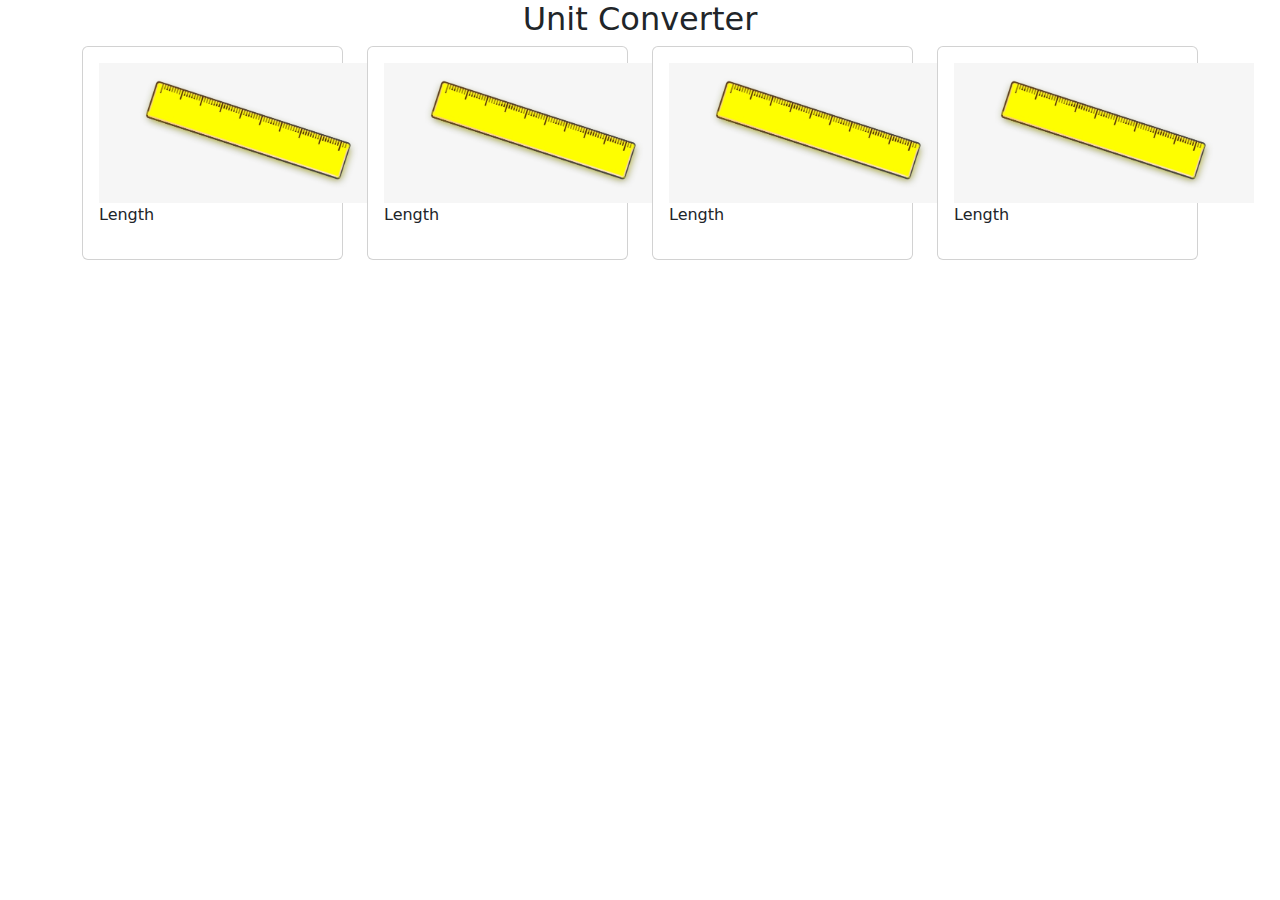
==== index.html @ 57d99b13 "git commit -m"converter add"" ====
<!DOCTYPE html>
<html lang="en">
<head>
    <meta charset="UTF-8">
    <meta http-equiv="X-UA-Compatible" content="IE=edge">
    <meta name="viewport" content="width=device-width, initial-scale=1.0">
    <title>Unit Converter</title>
    <link rel="stylesheet" href="css/style.css">
    <link rel="stylesheet" href="https://cdn.jsdelivr.net/npm/bootstrap@5.2.2/dist/css/bootstrap.min.css">
    <link rel="stylesheet" href="https://cdnjs.cloudflare.com/ajax/libs/font-awesome/6.2.0/css/all.min.css">
   
        
    
</head>
<body>
    
    <div class="container">
        <div class="row">
            <div class="col-md-12">
                <h2 class="text-center">Unit Converter</h2>
            </div>
        </div>
        <div class="row">
            <div class="col-sm-4 col-md-3">
                <div class="unit-box">
                    <div class="card">
                        <div class="card-body">
                            <img src="img/61-610111_background-transparent-ruler-png-clip-art.png" alt="">
                            <p>Length</p>
                        </div>
                    </div>
                </div>

                
               
            </div>
            <div class="col-sm-4 col-md-3">
                <div class="unit-box">
                    <div class="card">
                        <div class="card-body">
                            <img src="img/61-610111_background-transparent-ruler-png-clip-art.png" alt="">
                            <p>Length</p>
                        </div>
                    </div>
                </div>
            </div>
            <div class="col-sm-4 col-md-3">
                <div class="unit-box">
                    <div class="card">
                        <div class="card-body">
                            <img src="img/61-610111_background-transparent-ruler-png-clip-art.png" alt="">
                            <p>Length</p>
                        </div>
                    </div>
                </div>
            </div>
            <div class="col-sm-4 col-md-3">
                <div class="unit-box">
                    <div class="card">
                        <div class="card-body">
                            <img src="img/61-610111_background-transparent-ruler-png-clip-art.png" alt="">
                            <p>Length</p>
                        </div>
                    </div>
                </div>
            </div>
            </div>
            

            
        </div>
    </div>
    <script src="https://cdn.jsdelivr.net/npm/bootstrap@5.2.2/dist/js/bootstrap.bundle.min.js"></script>
</body>
</html>
---- css/style.css ----
*{
    margin: 0;
    padding: 0;
    box-sizing: border-box;
}
:root{
    --blue: #0d6efd;
    --dark-rgb: 33, 37, 41;
    --highlight-bg: #fff3cd;
    --body-color: #212529;
    --gray-500: #dee6eacc;
    --gray-600: #6c757d;
    --gray-700: #495057;
}


.container-grid {
    /* 1140px */
    max-width: 90rem;
    margin: 0 auto;
    padding: 0 5rem;
  }
  .grid {
    display: grid;
    row-gap: 9.6rem;
    column-gap: 5rem;
    margin-bottom: 4rem;
  }
.grid--2-cols {
    grid-template-columns: repeat(2, 1fr);
    margin-bottom: 3.5rem;
  }
  .grid--3-cols {
    grid-template-columns: repeat(3, 1fr);
  }
  .grid--4-cols {
    grid-template-columns: repeat(4, 1fr);
  }
  .grid--5-cols {
    grid-template-columns: repeat(5, 1fr);
  }
  .grid--center-v {
    align-items: center;
  }

.unit_box{
    width: 100px !important;
    height: 100px !important;
    border: 3px solid #eee;  
}
.card-body img{
    max-width: 300px !important;

}
.box{
    display: grid;
    row-gap: 1rem;
    column-gap: 1rem;
    grid-template-columns: repeat(9, 1fr);
    align-items: center;
}

@media (min-width: 250px) and (max-width: 400px) {
   
   
}
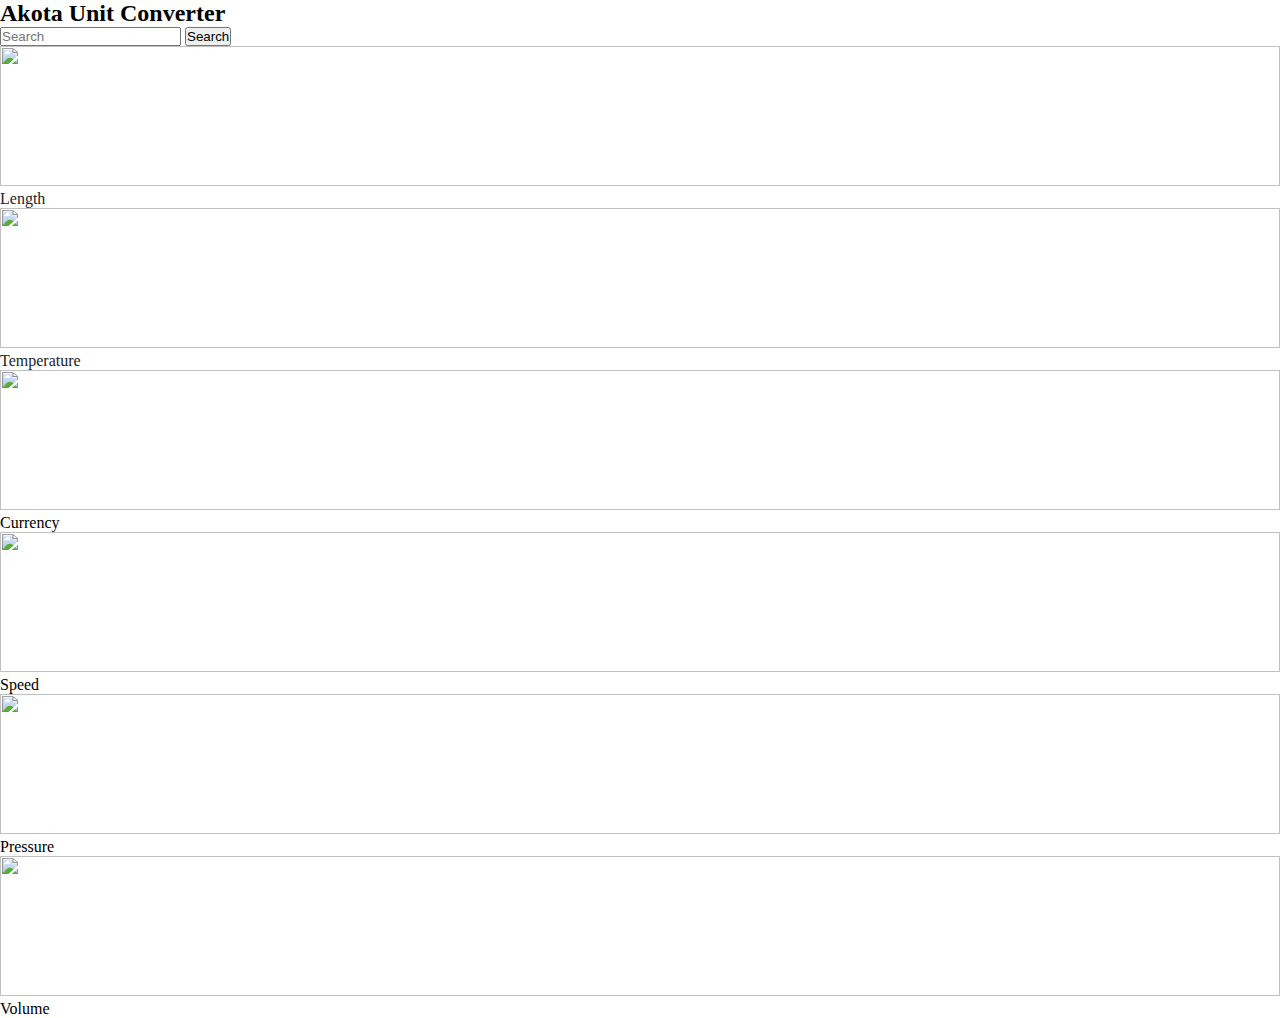
==== commit 720d6dbe: "commit" ====
--- a/index.html
+++ b/index.html
@@ -4,73 +4,85 @@
     <meta charset="UTF-8">
     <meta http-equiv="X-UA-Compatible" content="IE=edge">
     <meta name="viewport" content="width=device-width, initial-scale=1.0">
-    <title>Unit Converter</title>
-    <link rel="stylesheet" href="css/style.css">
-    <link rel="stylesheet" href="https://cdn.jsdelivr.net/npm/bootstrap@5.2.2/dist/css/bootstrap.min.css">
-    <link rel="stylesheet" href="https://cdnjs.cloudflare.com/ajax/libs/font-awesome/6.2.0/css/all.min.css">
-   
-        
-    
+    <title>All Unit Converter</title>
+    <link rel="stylesheet" href="css/converter.css">
+    <link rel="stylesheet" href="../unit-converter/assests/css/my-style.css">
 </head>
 <body>
-    
     <div class="container">
-        <div class="row">
-            <div class="col-md-12">
-                <h2 class="text-center">Unit Converter</h2>
+        <!-- header-section -->
+        <div class="row mt-4 mb-4">
+            <div class="col-sm-6 col-md-6">
+                <h2 class="text-center">Akota Unit Converter</h2>
+            </div>
+            <div class="col-sm-6 col-md-6">
+                <form class="d-flex">
+                    <input class="form-control me-2" type="search" placeholder="Search" aria-label="Search">
+                    <button class="btn btn-outline-success" type="submit">Search</button>
+                  </form>
             </div>
         </div>
         <div class="row">
-            <div class="col-sm-4 col-md-3">
-                <div class="unit-box">
-                    <div class="card">
-                        <div class="card-body">
-                            <img src="img/61-610111_background-transparent-ruler-png-clip-art.png" alt="">
-                            <p>Length</p>
-                        </div>
-                    </div>
-                </div>
+            <div class="col-sm-2 col-md-2">
+                <div class="card  mb-3">
+                    <div class="card-body ">
+                        <a href="length-converter.html"><img src="https://m.media-amazon.com/images/I/41brTEqs5kL._SR600%2C315_PIWhiteStrip%2CBottomLeft%2C0%2C35_SCLZZZZZZZ_FMpng_BG255%2C255%2C255.jpg" alt=""></a>
 
-                
-               
-            </div>
-            <div class="col-sm-4 col-md-3">
-                <div class="unit-box">
-                    <div class="card">
-                        <div class="card-body">
-                            <img src="img/61-610111_background-transparent-ruler-png-clip-art.png" alt="">
-                            <p>Length</p>
-                        </div>
+                       <a href="length-converter.html"> <h4 class="text-center">Length</h4></a>
                     </div>
                 </div>
             </div>
-            <div class="col-sm-4 col-md-3">
-                <div class="unit-box">
-                    <div class="card">
-                        <div class="card-body">
-                            <img src="img/61-610111_background-transparent-ruler-png-clip-art.png" alt="">
-                            <p>Length</p>
-                        </div>
+            <div class="col-sm-2 col-md-2">
+                <div class="card mb-3">
+                    <div class="card-body">
+                        <a href="temperature.html"><img src="https://encrypted-tbn0.gstatic.com/images?q=tbn:ANd9GcRzFft4gmfN7c2abcJi0xejau5iIyCOiky-LNR4_LI&s" alt=""></a>
+
+                        <a href="temperature.html"><h4 class="text-center">Temperature</h4></a>
                     </div>
                 </div>
             </div>
-            <div class="col-sm-4 col-md-3">
-                <div class="unit-box">
-                    <div class="card">
-                        <div class="card-body">
-                            <img src="img/61-610111_background-transparent-ruler-png-clip-art.png" alt="">
-                            <p>Length</p>
-                        </div>
+            <div class="col-sm-2 col-md-2">
+                <div class="card mb-3">
+                    <div class="card-body">
+                        <img src="https://as2.ftcdn.net/v2/jpg/01/62/71/37/1000_F_162713772_cLjjlNrnzUSF4pCYHRRG05lvmqfp2oeU.jpg" alt="">
+
+                        <h4 class="text-center">Currency</h4>
                     </div>
                 </div>
             </div>
+            <div class="col-sm-2 col-md-2">
+                <div class="card mb-3">
+                    <div class="card-body">
+                        <img src="../unit-converter/assests/img/360_F_293390752_Wwct019dY4KDfNcY7r0ULwAELUhyQuAn.jpg" alt="">
+
+                        <h4 class="text-center">Speed</h4>
+                    </div>
+                </div>
             </div>
-            
+            <div class="col-sm-2 col-md-2">
+                <div class="card mb-3">
+                    <div class="card-body">
+                        <img src="../unit-converter/assests/img/pressure.jpg" alt="">
 
-            
+
+                <h4 class="text-center">Pressure</h4>
+                    </div>
+                </div>
+            </div>
+            <div class="col-sm-2 col-md-2">
+                <div class="card mb-3">
+                    <div class="card-body">
+                        <img src="../unit-converter/assests/img/volume.jpg.crdownload" alt="">
+
+                <h4 class="text-center">Volume</h4>
+                    </div>
+                </div>
+            </div>
         </div>
     </div>
-    <script src="https://cdn.jsdelivr.net/npm/bootstrap@5.2.2/dist/js/bootstrap.bundle.min.js"></script>
+
+
+
+    <script src="../unit-converter/assests/js/my-script.js"></script>
 </body>
-</html>
-
+</html>--- a/css/converter.css
+++ b/css/converter.css
@@ -0,0 +1,27 @@
+*{
+    margin: 0;
+    box-sizing: border-box;
+    padding: 0;
+}
+.card-body a{
+    color: #212529;
+    text-decoration: none
+}
+.card-body img{
+    width: 100%;
+    height: 140px;
+}
+h2{
+    font-weight: 600;
+}
+  h4{
+    font-weight: 500;
+}
+h1,h2,h3,h4,h5,h6{
+    font-family: nunito;
+}
+.card-body:hover{
+ background-color: #eee;
+ box-shadow: 0 0 11px rgba(33,33,33,.2); 
+ transition: all 0.3s ease-in-out;
+}